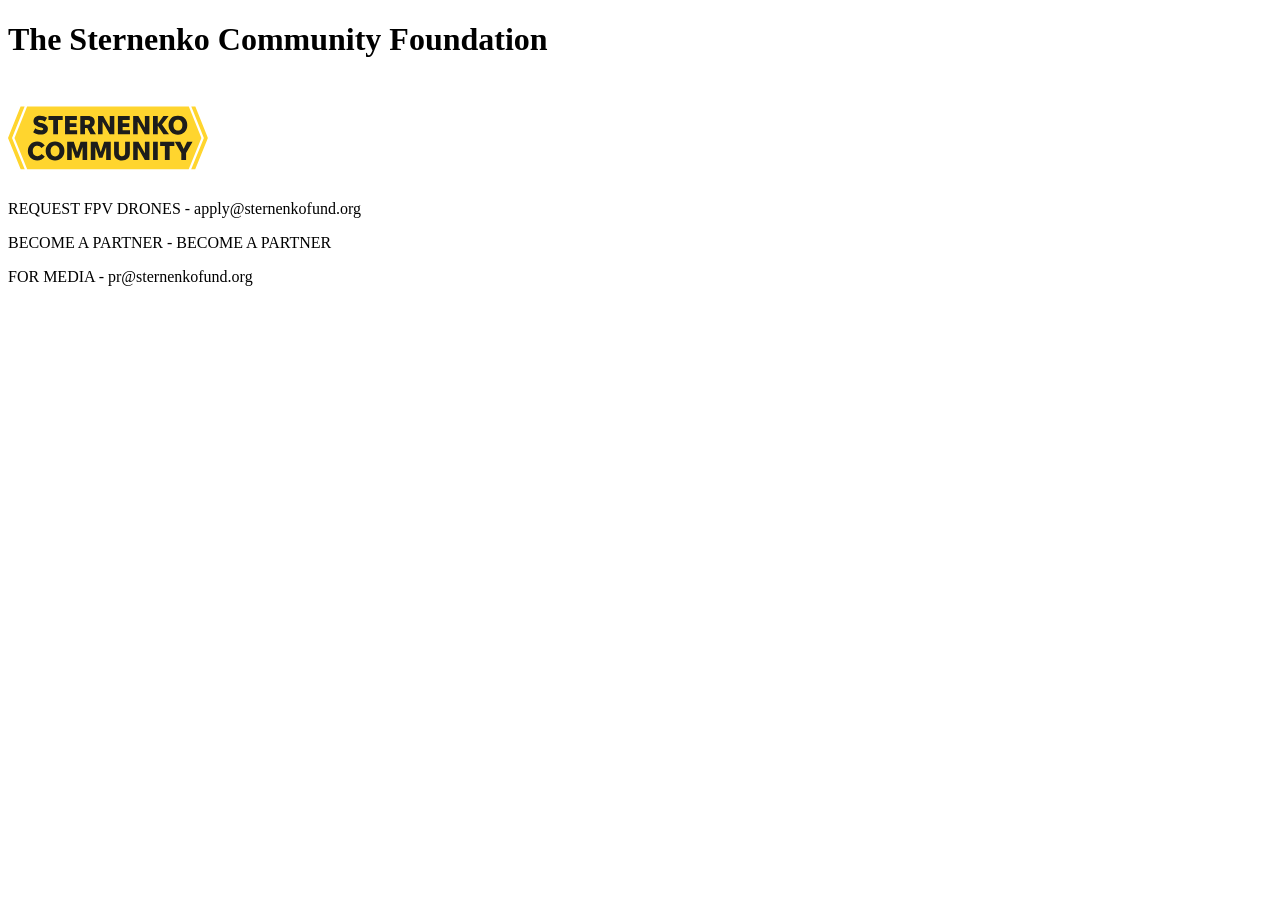
==== pages/contact.html @ c17f2002 "site+" ====
<!DOCTYPE html>

<html>
<head>
<title>Contact</title>
</head>
<body>
<h1>The Sternenko Community Foundation</h1>

<img src="../image/Logo ENG.svg" alt="Sternenko Fund Logo" width="200" height="100">
<p>REQUEST FPV DRONES - apply@sternenkofund.org</p>
<p>BECOME A PARTNER - BECOME A PARTNER</p>
<p>FOR MEDIA - pr@sternenkofund.org</p>
</body>
</html>
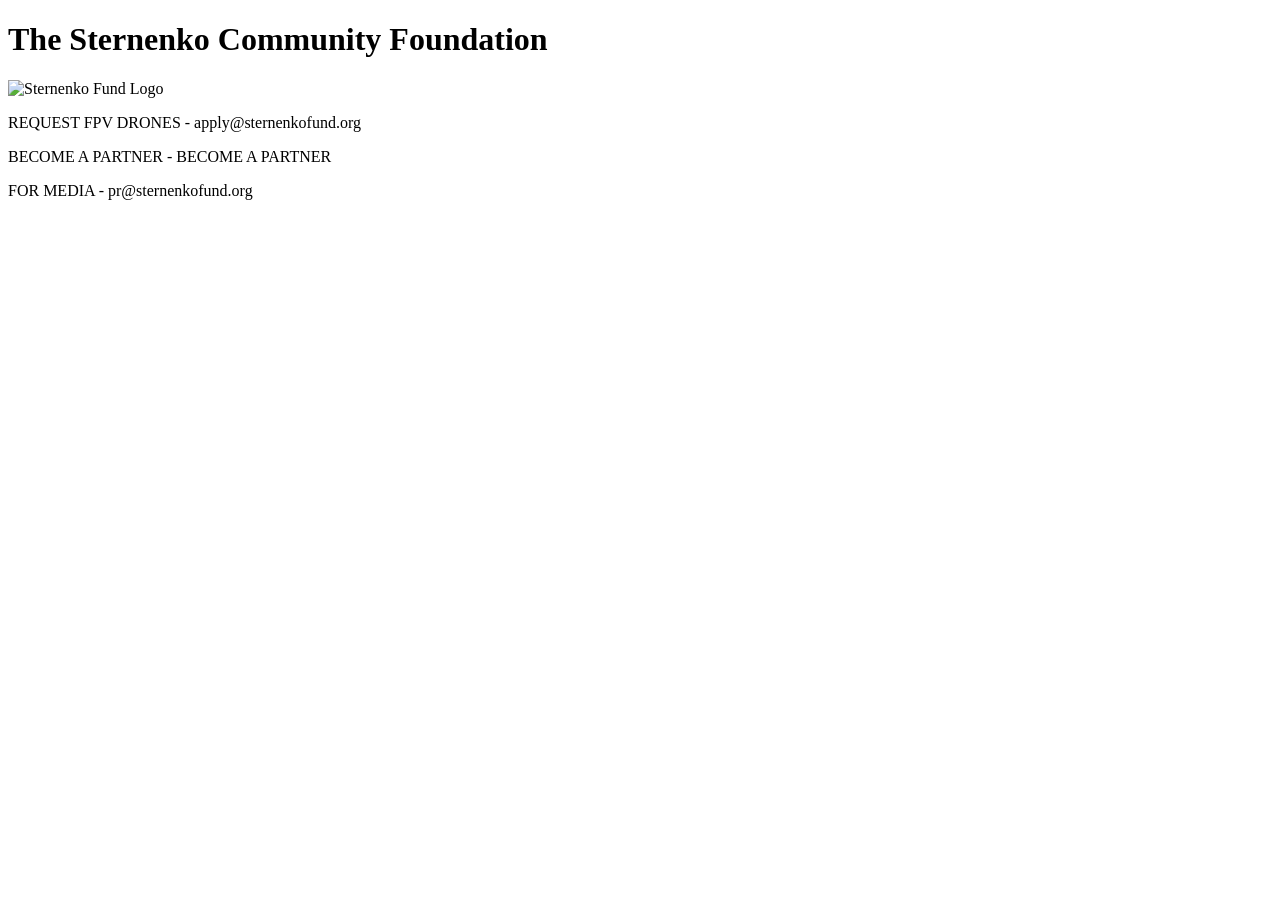
==== commit 1362768b: "css+++" ====
--- a/pages/contact.html
+++ b/pages/contact.html
@@ -7,7 +7,7 @@
 <body>
 <h1>The Sternenko Community Foundation</h1>
 
-<img src="../image/Logo ENG.svg" alt="Sternenko Fund Logo" width="200" height="100">
+<img src="image/Logo ENG.svg" alt="Sternenko Fund Logo" width="200" height="100">
 <p>REQUEST FPV DRONES - apply@sternenkofund.org</p>
 <p>BECOME A PARTNER - BECOME A PARTNER</p>
 <p>FOR MEDIA - pr@sternenkofund.org</p>
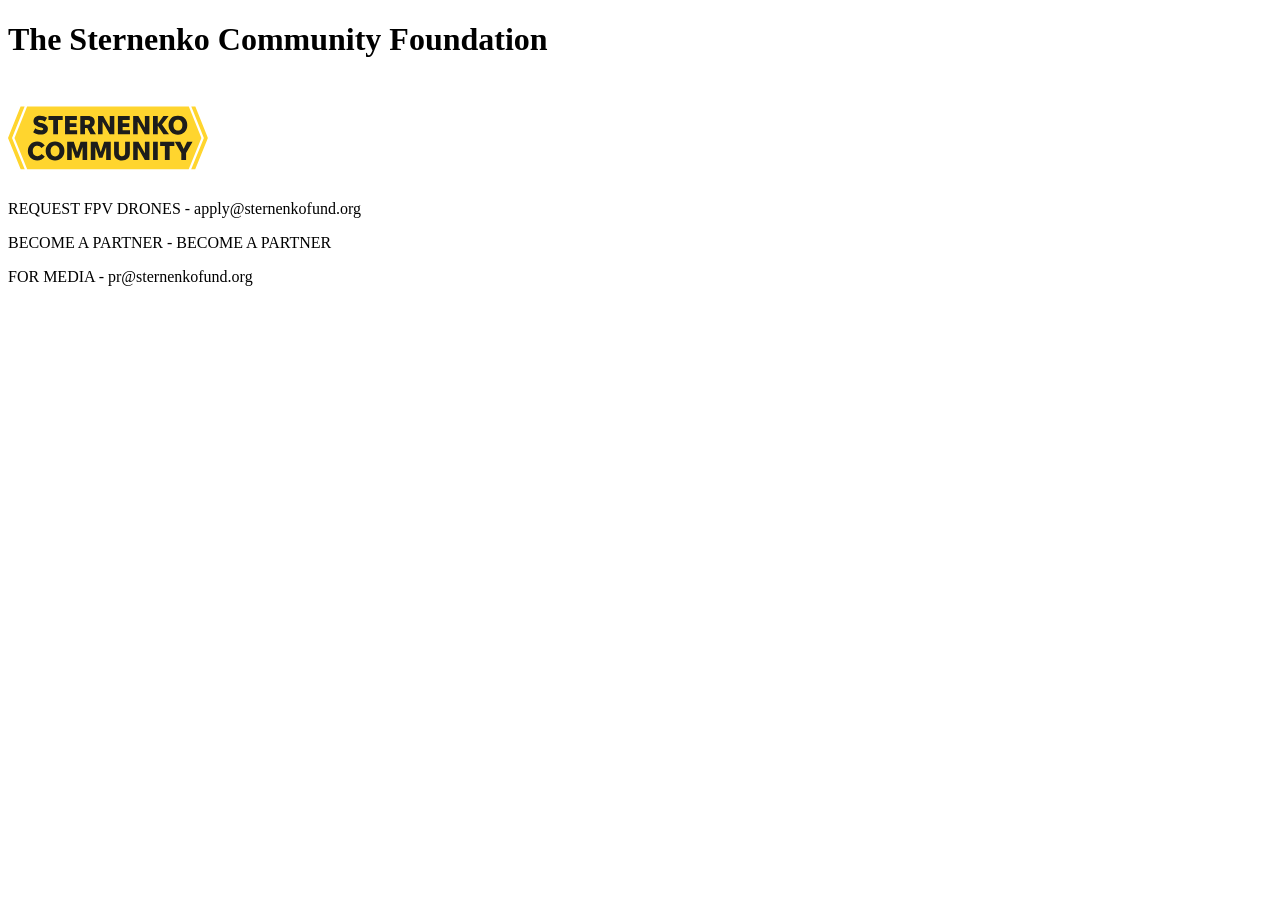
==== commit 32a8b5c6: "css+=+=" ====
--- a/pages/contact.html
+++ b/pages/contact.html
@@ -7,7 +7,7 @@
 <body>
 <h1>The Sternenko Community Foundation</h1>
 
-<img src="image/Logo ENG.svg" alt="Sternenko Fund Logo" width="200" height="100">
+<img src="../image/Logo ENG.svg" alt="Sternenko Fund Logo" width="200" height="100">
 <p>REQUEST FPV DRONES - apply@sternenkofund.org</p>
 <p>BECOME A PARTNER - BECOME A PARTNER</p>
 <p>FOR MEDIA - pr@sternenkofund.org</p>
